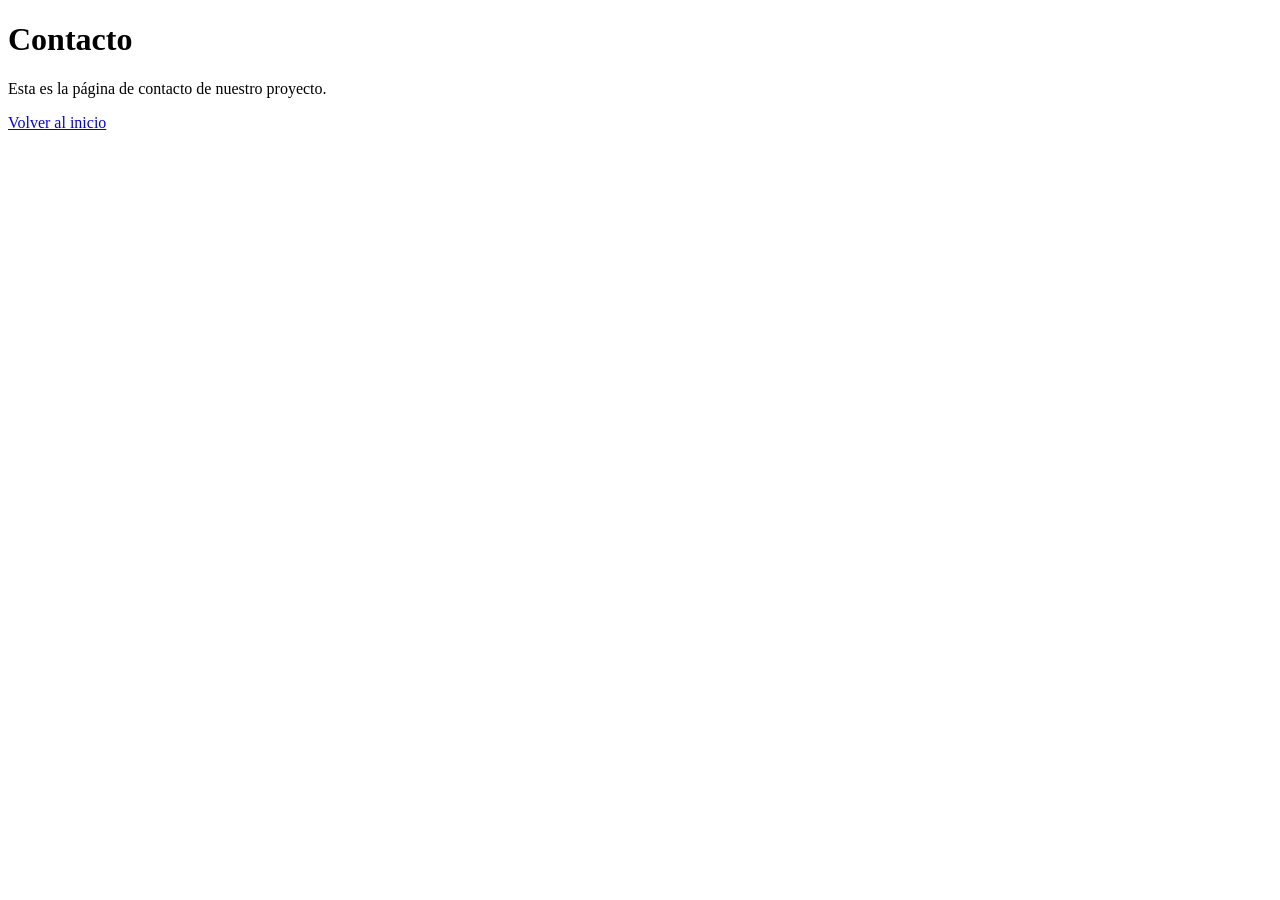
==== contacto.html @ 65d73b50 "Semana 2: Marcado semántico HTML que se puede leer sin ver" ====
<!DOCTYPE html>
<html lang="es">

<head>
    <meta charset="UTF-8">
    <meta name="viewport" content="width=device-width, initial-scale=1.0">
    <title>Contacto</title>
</head>

<body>

    <h1>Contacto</h1>

    <p>
        Esta es la página de contacto de nuestro proyecto.
    </p>

    <a href="index.html">Volver al inicio</a>

</body>

</html>
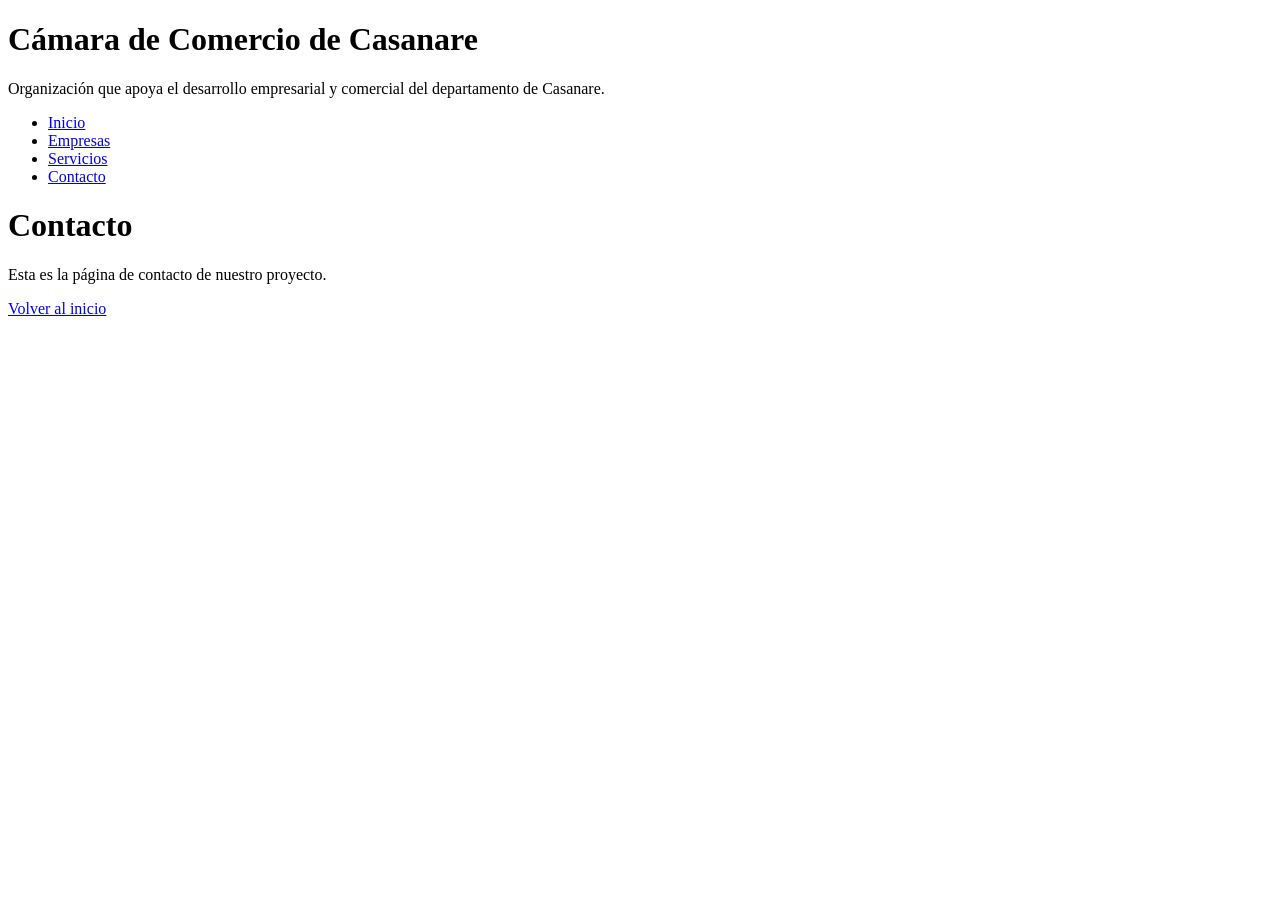
==== commit d5d5110d: "Semana 3" ====
--- a/contacto.html
+++ b/contacto.html
@@ -8,6 +8,23 @@
 </head>
 
 <body>
+
+    <header>
+        <h1>Cámara de Comercio de Casanare</h1>
+
+        <p>
+            Organización que apoya el desarrollo empresarial y comercial del departamento de Casanare.
+        </p>
+    </header>
+
+    <nav aria-label="Menú principal">
+        <ul>
+            <li><a href="index.html">Inicio</a></li>
+            <li><a href="empresas.html">Empresas</a></li>
+            <li><a href="#servicios">Servicios</a></li>
+            <li><a href="contacto.html">Contacto</a></li>
+        </ul>
+    </nav>
 
     <h1>Contacto</h1>
 
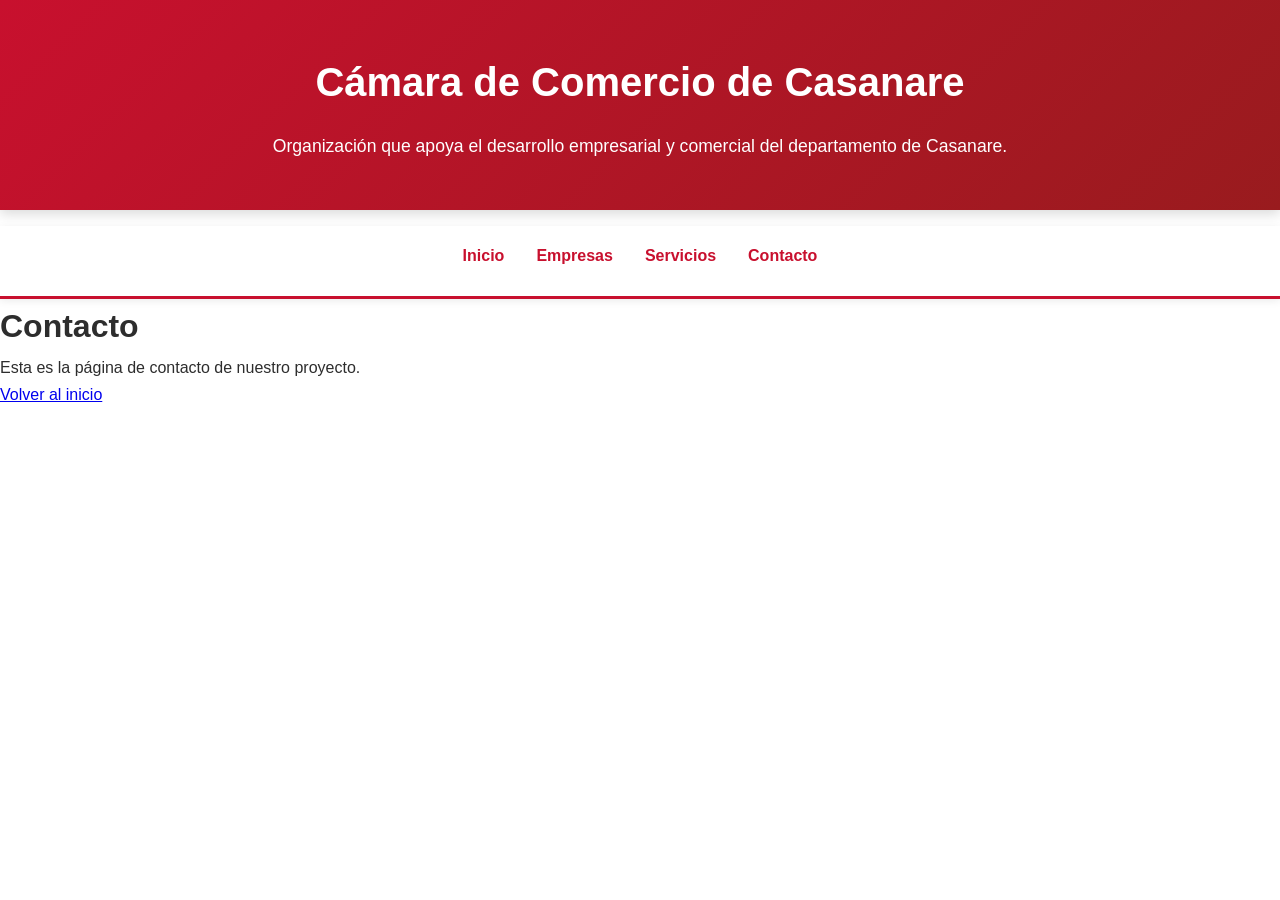
==== commit 5055613a: "Semana 1: estructura minima HTML5" ====
--- a/contacto.html
+++ b/contacto.html
@@ -5,6 +5,8 @@
     <meta charset="UTF-8">
     <meta name="viewport" content="width=device-width, initial-scale=1.0">
     <title>Contacto</title>
+    <link rel="stylesheet" href="estilos.css">
+
 </head>
 
 <body>
--- a/estilos.css
+++ b/estilos.css
@@ -0,0 +1,363 @@
+:root {
+    /* Colores corporativos */
+    --color-principal: #c8102e;
+    --color-principal-oscuro: #991b1e;
+    --color-acento: #e63946;
+    --color-acento-claro: #fff1f2;
+    /* Texto */
+    --color-texto: #2d2d2d;
+    --color-texto-suave: #6b7280;
+    /* Fondos */
+    --color-fondo: #ffffff;
+    --color-superficie: #f8f9fa;
+    /* Bordes */
+    --color-borde: #e5e7eb;
+    /* Espacios */
+    --espacio-corto: 0.5rem;
+    --espacio: 1rem;
+    --espacio-largo: 2rem;
+    /* Ancho */
+    --ancho-lectura: 1200px;
+}
+
+* {
+    margin: 0;
+    padding: 0;
+    box-sizing: border-box;
+}
+
+body {
+    font-family: "Segoe UI", Arial, sans-serif;
+    background-color: var(--color-fondo);
+    color: var(--color-texto);
+    line-height: 1.7;
+}
+
+header {
+    background: linear-gradient( 135deg, var(--color-principal), var(--color-principal-oscuro));
+    color: white;
+    text-align: center;
+    padding: 3rem 2rem;
+    box-shadow: 0 4px 12px rgba(0, 0, 0, .15);
+}
+
+header h1 {
+    font-size: 2.5rem;
+    margin-bottom: 1rem;
+}
+
+header p {
+    max-width: 800px;
+    margin: auto;
+    font-size: 1.1rem;
+}
+
+nav {
+    background-color: white;
+    position: sticky;
+    top: 0;
+    z-index: 100;
+    border-bottom: 3px solid var(--color-principal);
+    box-shadow: 0 2px 8px rgba(0, 0, 0, .08);
+}
+
+nav ul {
+    list-style: none;
+    display: flex;
+    justify-content: center;
+    gap: 2rem;
+    padding: 1rem;
+}
+
+nav a {
+    text-decoration: none;
+    color: var(--color-principal);
+    font-weight: 600;
+    transition: 0.3s;
+}
+
+nav a:hover {
+    color: black;
+}
+
+main {
+    max-width: var(--ancho-lectura);
+    margin: auto;
+    padding: 2rem;
+}
+
+section {
+    margin-bottom: 3rem;
+}
+
+section h2 {
+    color: var(--color-principal);
+    border-left: 6px solid var(--color-principal);
+    padding-left: 1rem;
+    margin-bottom: 1.5rem;
+}
+
+figure {
+    text-align: center;
+    margin: 2rem 0;
+}
+
+img {
+    width: 100%;
+    max-width: 700px;
+    border-radius: 12px;
+    box-shadow: 0 5px 15px rgba(0, 0, 0, .2);
+}
+
+figcaption {
+    margin-top: .8rem;
+    color: var(--color-texto-suave);
+    font-style: italic;
+}
+
+video {
+    display: block;
+    margin: 2rem auto;
+    max-width: 100%;
+    border-radius: 12px;
+    box-shadow: 0 5px 15px rgba(0, 0, 0, .15);
+}
+
+article {
+    background-color: var(--color-superficie);
+    padding: 1.5rem;
+    margin-bottom: 1.5rem;
+    border-left: 5px solid var(--color-principal);
+    border-radius: 10px;
+    transition: 0.3s;
+}
+
+article:hover {
+    transform: translateY(-3px);
+    box-shadow: 0 10px 20px rgba(0, 0, 0, .08);
+}
+
+article h3 {
+    color: var(--color-principal);
+    margin-bottom: 1rem;
+}
+
+ul,
+ol {
+    margin-top: 1rem;
+    padding-left: 2rem;
+}
+
+li {
+    margin-bottom: .7rem;
+}
+
+table {
+    width: 100%;
+    border-collapse: collapse;
+    margin-top: 1.5rem;
+    overflow: hidden;
+    border-radius: 10px;
+}
+
+caption {
+    margin-bottom: 1rem;
+    font-weight: bold;
+    color: var(--color-principal);
+}
+
+thead {
+    background-color: var(--color-principal);
+    color: white;
+}
+
+th,
+td {
+    padding: 1rem;
+    border: 1px solid var(--color-borde);
+}
+
+tbody tr:nth-child(even) {
+    background-color: #fafafa;
+}
+
+tbody tr:hover {
+    background-color: var(--color-acento-claro);
+}
+
+aside {
+    background-color: var(--color-acento-claro);
+    border-left: 6px solid var(--color-principal);
+    padding: 1.5rem;
+    border-radius: 10px;
+    margin: 2rem 0;
+}
+
+aside h2 {
+    border: none;
+    padding-left: 0;
+}
+
+form {
+    background-color: var(--color-superficie);
+    padding: 2rem;
+    border-radius: 12px;
+    border: 1px solid var(--color-borde);
+}
+
+fieldset {
+    border: none;
+}
+
+legend {
+    font-size: 1.2rem;
+    font-weight: bold;
+    color: var(--color-principal);
+    margin-bottom: 1rem;
+}
+
+label {
+    display: block;
+    margin-top: 1rem;
+    margin-bottom: .4rem;
+    font-weight: 600;
+}
+
+input {
+    width: 100%;
+    padding: 12px;
+    border: 1px solid #d1d5db;
+    border-radius: 8px;
+    transition: .3s;
+}
+
+input:focus {
+    outline: none;
+    border-color: var(--color-principal);
+    box-shadow: 0 0 0 3px rgba(200, 16, 46, .15);
+}
+
+footer {
+    background: linear-gradient( 135deg, var(--color-principal), var(--color-principal-oscuro));
+    color: white;
+    text-align: center;
+    padding: 3rem 2rem;
+    margin-top: 4rem;
+    border-top: 5px solid #e63946;
+}
+
+
+/*FORMULARIO EMPRESAS*/
+
+form {
+    max-width: 900px;
+    margin: 2rem auto;
+    padding: 2rem;
+    background-color: #ffffff;
+    border-radius: 15px;
+    box-shadow: 0 5px 20px rgba(0, 0, 0, .08);
+}
+
+fieldset {
+    border: 2px solid var(--color-borde);
+    border-radius: 12px;
+    padding: 1.5rem;
+    margin-bottom: 2rem;
+    background-color: #fafafa;
+}
+
+legend {
+    color: var(--color-principal);
+    font-size: 1.2rem;
+    font-weight: bold;
+    padding: 0 10px;
+}
+
+form p,
+.form-group {
+    margin-bottom: 1.2rem;
+}
+
+label {
+    display: block;
+    margin-bottom: .5rem;
+    font-weight: 600;
+    color: var(--color-texto);
+}
+
+input[type="text"],
+input[type="email"],
+select {
+    width: 100%;
+    padding: 12px 15px;
+    border: 1px solid #d1d5db;
+    border-radius: 8px;
+    font-size: 1rem;
+    background-color: white;
+    transition: all 0.3s ease;
+}
+
+input[type="text"\]:focus,
+input[type="email"\]:focus,
+select:focus {
+    border-color: var(--color-principal);
+    outline: none;
+    box-shadow: 0 0 0 4px rgba(200, 16, 46, .15);
+}
+
+.radio-group {
+    display: flex;
+    flex-direction: column;
+    gap: .8rem;
+}
+
+input[type="radio"] {
+    margin-right: .5rem;
+    accent-color: var(--color-principal);
+}
+
+label input[type="radio"] {
+    width: auto;
+}
+
+#organizacionJuridica {
+    margin-top: 1rem;
+    padding: 1rem;
+    background-color: #fff5f6;
+    border-left: 4px solid var(--color-principal);
+    border-radius: 8px;
+}
+
+input[type="submit"] {
+    background: linear-gradient( 135deg, var(--color-principal), var(--color-principal-oscuro));
+    color: white;
+    border: none;
+    padding: 14px 30px;
+    border-radius: 8px;
+    font-size: 1rem;
+    font-weight: 600;
+    cursor: pointer;
+    transition: .3s;
+}
+
+input[type="submit"]::hover {
+    transform: translateY(-2px);
+    box-shadow: 0 6px 15px rgba(200, 16, 46, .3);
+}
+
+input:required,
+select:required {
+    border-left: 4px solid var(--color-principal);
+}
+
+@media (max-width: 768px) {
+    form {
+        padding: 1rem;
+    }
+    fieldset {
+        padding: 1rem;
+    }
+    .radio-group {
+        gap: 1rem;
+    }
+}
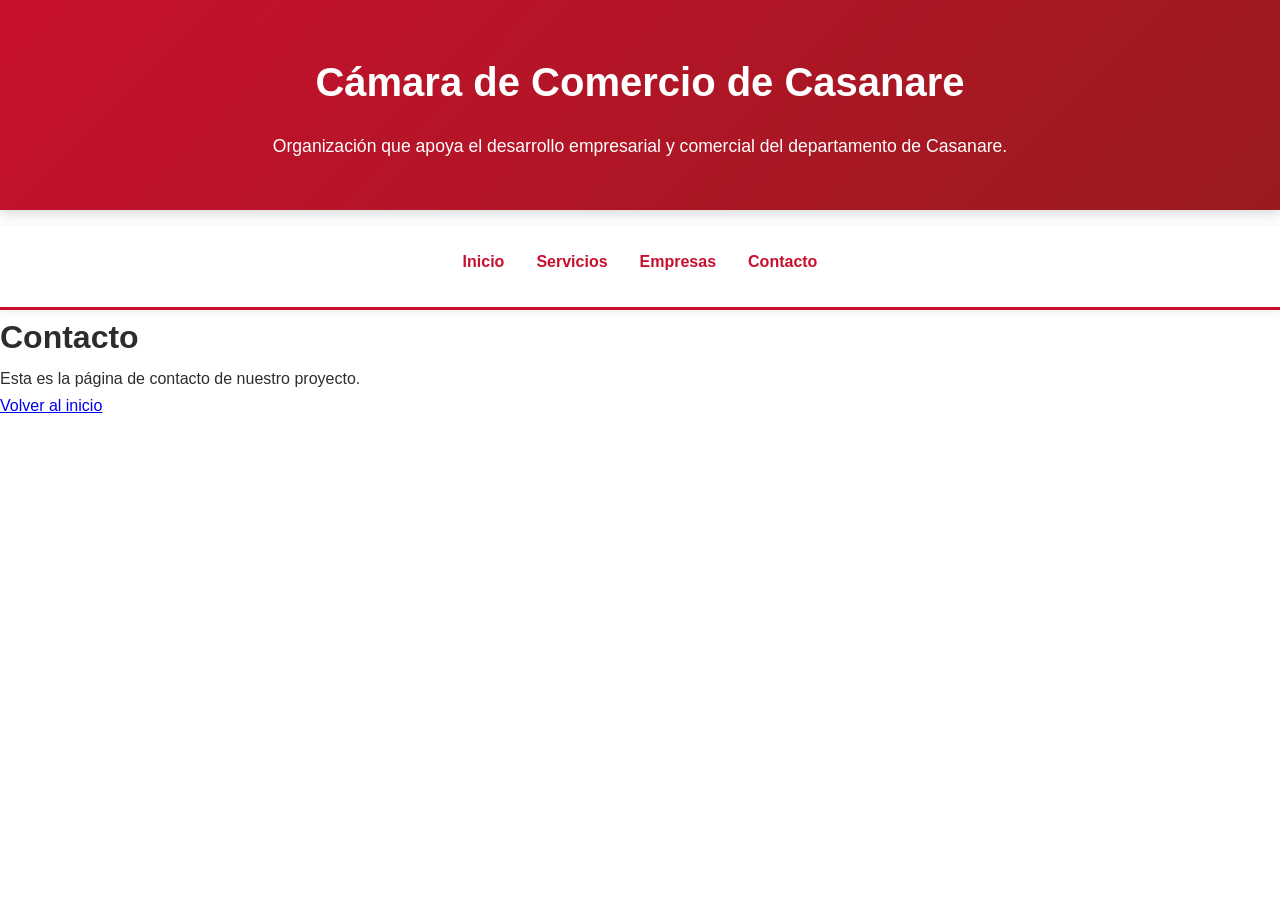
==== commit ec9c5dba: "Semana 5" ====
--- a/contacto.html
+++ b/contacto.html
@@ -5,7 +5,9 @@
     <meta charset="UTF-8">
     <meta name="viewport" content="width=device-width, initial-scale=1.0">
     <title>Contacto</title>
+
     <link rel="stylesheet" href="estilos.css">
+    <link rel="stylesheet" href="responsive.css">
 
 </head>
 
@@ -22,8 +24,8 @@
     <nav aria-label="Menú principal">
         <ul>
             <li><a href="index.html">Inicio</a></li>
+            <li><a href="#servicios">Servicios</a></li>
             <li><a href="empresas.html">Empresas</a></li>
-            <li><a href="#servicios">Servicios</a></li>
             <li><a href="contacto.html">Contacto</a></li>
         </ul>
     </nav>
--- a/responsive.css
+++ b/responsive.css
@@ -0,0 +1,222 @@
+html {
+    scroll-behavior: smooth;
+    scroll-padding-top: 5rem;
+}
+
+body {
+    width: 100%;
+    min-width: 320px;
+    overflow-wrap: break-word;
+}
+
+img,
+video {
+    display: block;
+    max-width: 100%;
+    height: auto;
+}
+
+main {
+    width: min(100%, 1200px);
+    margin-inline: auto;
+}
+
+nav ul {
+    display: flex;
+    flex-wrap: wrap;
+    align-items: center;
+    justify-content: center;
+    gap: 0.5rem 1.5rem;
+}
+
+nav li {
+    min-width: 0;
+}
+
+nav a {
+    display: inline-block;
+    padding: 0.35rem 0.25rem;
+}
+
+figure,
+video {
+    max-width: 100%;
+}
+
+figure img {
+    width: 100%;
+    height: auto;
+    object-fit: contain;
+}
+
+video {
+    width: 100%;
+    max-width: 700px;
+}
+
+#empresas {
+    min-width: 0;
+}
+
+#empresas table {
+    width: 100%;
+    border-collapse: collapse;
+}
+
+@media (max-width: 900px) {
+    header {
+        padding: 2.5rem 1.5rem;
+    }
+    header h1 {
+        font-size: clamp(1.8rem, 4vw, 2.4rem);
+    }
+    main {
+        padding: 1.5rem;
+    }
+    nav ul {
+        gap: 0.4rem 1rem;
+        padding: 0.75rem;
+    }
+    form {
+        width: 100%;
+        padding: 1.5rem;
+    }
+    fieldset {
+        padding: 1rem;
+    }
+    th,
+    td {
+        padding: 0.75rem;
+    }
+}
+
+@media (max-width: 600px) {
+    html {
+        scroll-padding-top: 1rem;
+    }
+    header {
+        padding: 2rem 1rem;
+    }
+    header h1 {
+        font-size: 1.7rem;
+        line-height: 1.25;
+    }
+    header p {
+        font-size: 1rem;
+    }
+    nav {
+        position: static;
+    }
+    nav ul {
+        flex-direction: column;
+        gap: 0.25rem;
+        padding: 0.75rem;
+    }
+    nav li,
+    nav a {
+        width: 100%;
+        text-align: center;
+    }
+    main {
+        padding: 1rem;
+    }
+    section {
+        margin-bottom: 2rem;
+    }
+    section h2 {
+        font-size: 1.35rem;
+        padding-left: 0.65rem;
+        margin-bottom: 1rem;
+    }
+    figure {
+        margin: 1.25rem 0;
+    }
+    figcaption {
+        font-size: 0.9rem;
+    }
+    article,
+    aside {
+        padding: 1rem;
+    }
+    article h3 {
+        font-size: 1.1rem;
+    }
+    ul,
+    ol {
+        padding-left: 1.35rem;
+    }
+    #empresas table {
+        display: block;
+        max-width: 100%;
+        overflow-x: auto;
+        white-space: normal;
+        -webkit-overflow-scrolling: touch;
+    }
+    #empresas th,
+    #empresas td {
+        min-width: 105px;
+        padding: 0.6rem;
+        font-size: 0.9rem;
+    }
+    form {
+        padding: 1rem;
+        margin: 1rem auto;
+    }
+    fieldset {
+        padding: 0.75rem;
+    }
+    legend {
+        font-size: 1.05rem;
+    }
+    input,
+    input[type="text"],
+    input[type="email"],
+    select,
+    button,
+    input[type="submit"] {
+        max-width: 100%;
+        font-size: 1rem;
+    }
+    footer {
+        padding: 2rem 1rem;
+        margin-top: 2rem;
+    }
+    footer h1 {
+        font-size: 1.5rem;
+    }
+}
+
+@media (max-width: 360px) {
+    main {
+        padding: 0.75rem;
+    }
+    header h1 {
+        font-size: 1.5rem;
+    }
+    nav ul {
+        padding: 0.5rem;
+    }
+    article,
+    aside,
+    form {
+        padding: 0.75rem;
+    }
+    #empresas th,
+    #empresas td {
+        min-width: 95px;
+        font-size: 0.85rem;
+    }
+}
+
+@media (prefers-reduced-motion: reduce) {
+    html {
+        scroll-behavior: auto;
+    }
+    *,
+    *::before,
+    *::after {
+        transition-duration: 0.01ms !important;
+        animation-duration: 0.01ms !important;
+        animation-iteration-count: 1 !important;
+    }
+}
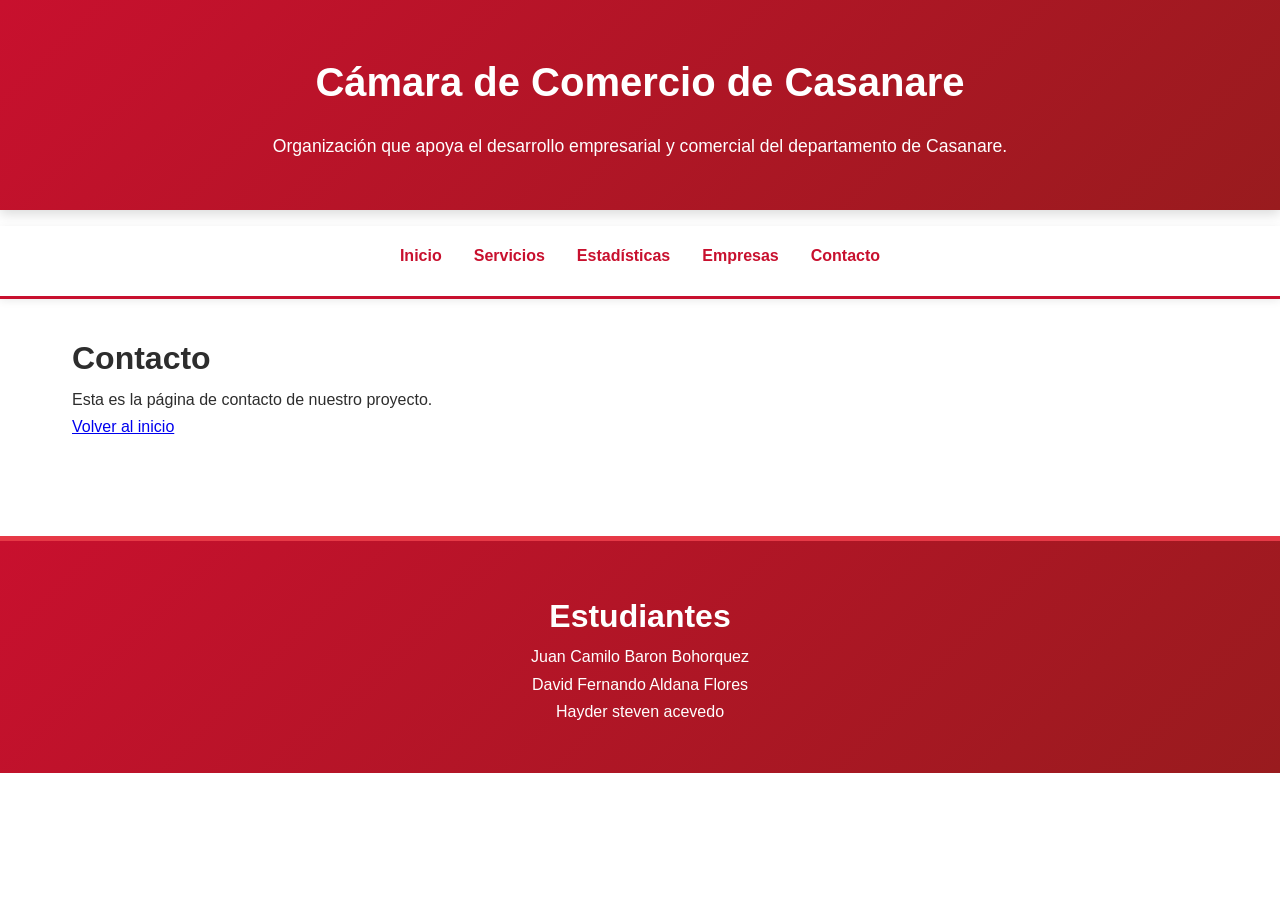
==== commit 6d1a1d76: "semana 9" ====
--- a/contacto.html
+++ b/contacto.html
@@ -8,14 +8,12 @@
 
     <link rel="stylesheet" href="estilos.css">
     <link rel="stylesheet" href="responsive.css">
-
 </head>
 
 <body>
 
     <header>
         <h1>Cámara de Comercio de Casanare</h1>
-
         <p>
             Organización que apoya el desarrollo empresarial y comercial del departamento de Casanare.
         </p>
@@ -24,20 +22,31 @@
     <nav aria-label="Menú principal">
         <ul>
             <li><a href="index.html">Inicio</a></li>
-            <li><a href="#servicios">Servicios</a></li>
+            <li><a href="index.html#servicios">Servicios</a></li>
+            <li><a href="index.html#estadisticas">Estadísticas</a></li>
             <li><a href="empresas.html">Empresas</a></li>
             <li><a href="contacto.html">Contacto</a></li>
         </ul>
     </nav>
 
-    <h1>Contacto</h1>
+    <main>
+        <h1>Contacto</h1>
+        <p>
+            Esta es la página de contacto de nuestro proyecto.
+        </p>
+        <p>
+            <a href="index.html">Volver al inicio</a>
+        </p>
+    </main>
 
-    <p>
-        Esta es la página de contacto de nuestro proyecto.
-    </p>
+    <footer>
+        <h1>Estudiantes</h1>
+        <p>
+            Juan Camilo Baron Bohorquez<br>David Fernando Aldana Flores<br>Hayder steven acevedo
+        </p>
+    </footer>
 
-    <a href="index.html">Volver al inicio</a>
-
+    <script src="simulador.js"></script>
 </body>
 
 </html>
--- a/estilos.css
+++ b/estilos.css
@@ -1,23 +1,12 @@
 :root {
-    /* Colores corporativos */
     --color-principal: #c8102e;
     --color-principal-oscuro: #991b1e;
-    --color-acento: #e63946;
     --color-acento-claro: #fff1f2;
-    /* Texto */
     --color-texto: #2d2d2d;
     --color-texto-suave: #6b7280;
-    /* Fondos */
-    --color-fondo: #ffffff;
     --color-superficie: #f8f9fa;
-    /* Bordes */
     --color-borde: #e5e7eb;
-    /* Espacios */
-    --espacio-corto: 0.5rem;
-    --espacio: 1rem;
-    --espacio-largo: 2rem;
-    /* Ancho */
-    --ancho-lectura: 1200px;
+    --degradado: linear-gradient(135deg, var(--color-principal), var(--color-principal-oscuro));
 }
 
 * {
@@ -28,16 +17,19 @@
 
 body {
     font-family: "Segoe UI", Arial, sans-serif;
-    background-color: var(--color-fondo);
     color: var(--color-texto);
     line-height: 1.7;
 }
 
-header {
-    background: linear-gradient( 135deg, var(--color-principal), var(--color-principal-oscuro));
+header,
+footer {
+    background: var(--degradado);
     color: white;
     text-align: center;
     padding: 3rem 2rem;
+}
+
+header {
     box-shadow: 0 4px 12px rgba(0, 0, 0, .15);
 }
 
@@ -52,8 +44,14 @@
     font-size: 1.1rem;
 }
 
+footer {
+    margin-top: 4rem;
+    border-top: 5px solid #e63946;
+}
+
+/* Navegación */
 nav {
-    background-color: white;
+    background: white;
     position: sticky;
     top: 0;
     z-index: 100;
@@ -73,15 +71,16 @@
     text-decoration: none;
     color: var(--color-principal);
     font-weight: 600;
-    transition: 0.3s;
+    transition: .3s;
 }
 
 nav a:hover {
     color: black;
 }
 
+/* Contenido */
 main {
-    max-width: var(--ancho-lectura);
+    max-width: 1200px;
     margin: auto;
     padding: 2rem;
 }
@@ -117,19 +116,20 @@
 
 video {
     display: block;
+    width: 100%;
+    max-width: 700px;
     margin: 2rem auto;
-    max-width: 100%;
     border-radius: 12px;
     box-shadow: 0 5px 15px rgba(0, 0, 0, .15);
 }
 
 article {
-    background-color: var(--color-superficie);
+    background: var(--color-superficie);
     padding: 1.5rem;
     margin-bottom: 1.5rem;
     border-left: 5px solid var(--color-principal);
     border-radius: 10px;
-    transition: 0.3s;
+    transition: .3s;
 }
 
 article:hover {
@@ -152,12 +152,26 @@
     margin-bottom: .7rem;
 }
 
+aside {
+    background: var(--color-acento-claro);
+    border-left: 6px solid var(--color-principal);
+    padding: 1.5rem;
+    border-radius: 10px;
+    margin: 2rem 0;
+}
+
+aside h2 {
+    border: none;
+    padding-left: 0;
+}
+
+/* Tabla */
 table {
     width: 100%;
     border-collapse: collapse;
     margin-top: 1.5rem;
+    border-radius: 10px;
     overflow: hidden;
-    border-radius: 10px;
 }
 
 caption {
@@ -167,7 +181,7 @@
 }
 
 thead {
-    background-color: var(--color-principal);
+    background: var(--color-principal);
     color: white;
 }
 
@@ -178,82 +192,19 @@
 }
 
 tbody tr:nth-child(even) {
-    background-color: #fafafa;
+    background: #fafafa;
 }
 
 tbody tr:hover {
-    background-color: var(--color-acento-claro);
-}
-
-aside {
-    background-color: var(--color-acento-claro);
-    border-left: 6px solid var(--color-principal);
-    padding: 1.5rem;
-    border-radius: 10px;
-    margin: 2rem 0;
-}
-
-aside h2 {
-    border: none;
-    padding-left: 0;
-}
-
-form {
-    background-color: var(--color-superficie);
-    padding: 2rem;
-    border-radius: 12px;
-    border: 1px solid var(--color-borde);
-}
-
-fieldset {
-    border: none;
-}
-
-legend {
-    font-size: 1.2rem;
-    font-weight: bold;
-    color: var(--color-principal);
-    margin-bottom: 1rem;
-}
-
-label {
-    display: block;
-    margin-top: 1rem;
-    margin-bottom: .4rem;
-    font-weight: 600;
-}
-
-input {
-    width: 100%;
-    padding: 12px;
-    border: 1px solid #d1d5db;
-    border-radius: 8px;
-    transition: .3s;
-}
-
-input:focus {
-    outline: none;
-    border-color: var(--color-principal);
-    box-shadow: 0 0 0 3px rgba(200, 16, 46, .15);
-}
-
-footer {
-    background: linear-gradient( 135deg, var(--color-principal), var(--color-principal-oscuro));
-    color: white;
-    text-align: center;
-    padding: 3rem 2rem;
-    margin-top: 4rem;
-    border-top: 5px solid #e63946;
-}
-
-
-/*FORMULARIO EMPRESAS*/
-
+    background: var(--color-acento-claro);
+}
+
+/* Formularios */
 form {
     max-width: 900px;
     margin: 2rem auto;
     padding: 2rem;
-    background-color: #ffffff;
+    background: white;
     border-radius: 15px;
     box-shadow: 0 5px 20px rgba(0, 0, 0, .08);
 }
@@ -263,7 +214,7 @@
     border-radius: 12px;
     padding: 1.5rem;
     margin-bottom: 2rem;
-    background-color: #fafafa;
+    background: #fafafa;
 }
 
 legend {
@@ -280,29 +231,37 @@
 
 label {
     display: block;
-    margin-bottom: .5rem;
+    margin: 1rem 0 .5rem;
     font-weight: 600;
-    color: var(--color-texto);
-}
-
-input[type="text"],
-input[type="email"],
+}
+
+input,
 select {
     width: 100%;
     padding: 12px 15px;
     border: 1px solid #d1d5db;
     border-radius: 8px;
     font-size: 1rem;
-    background-color: white;
-    transition: all 0.3s ease;
-}
-
-input[type="text"\]:focus,
-input[type="email"\]:focus,
+    background: white;
+    transition: .3s;
+}
+
+input:focus,
 select:focus {
+    outline: none;
     border-color: var(--color-principal);
-    outline: none;
     box-shadow: 0 0 0 4px rgba(200, 16, 46, .15);
+}
+
+input:required,
+select:required {
+    border-left: 4px solid var(--color-principal);
+}
+
+input[type="radio"] {
+    width: auto;
+    margin-right: .5rem;
+    accent-color: var(--color-principal);
 }
 
 .radio-group {
@@ -311,25 +270,17 @@
     gap: .8rem;
 }
 
-input[type="radio"] {
-    margin-right: .5rem;
-    accent-color: var(--color-principal);
-}
-
-label input[type="radio"] {
-    width: auto;
-}
-
 #organizacionJuridica {
     margin-top: 1rem;
     padding: 1rem;
-    background-color: #fff5f6;
+    background: #fff5f6;
     border-left: 4px solid var(--color-principal);
     border-radius: 8px;
 }
 
+button,
 input[type="submit"] {
-    background: linear-gradient( 135deg, var(--color-principal), var(--color-principal-oscuro));
+    background: var(--degradado);
     color: white;
     border: none;
     padding: 14px 30px;
@@ -340,24 +291,8 @@
     transition: .3s;
 }
 
-input[type="submit"]::hover {
+button:hover,
+input[type="submit"]:hover {
     transform: translateY(-2px);
     box-shadow: 0 6px 15px rgba(200, 16, 46, .3);
 }
-
-input:required,
-select:required {
-    border-left: 4px solid var(--color-principal);
-}
-
-@media (max-width: 768px) {
-    form {
-        padding: 1rem;
-    }
-    fieldset {
-        padding: 1rem;
-    }
-    .radio-group {
-        gap: 1rem;
-    }
-}
--- a/responsive.css
+++ b/responsive.css
@@ -3,90 +3,30 @@
     scroll-padding-top: 5rem;
 }
 
-body {
-    width: 100%;
-    min-width: 320px;
-    overflow-wrap: break-word;
-}
-
 img,
 video {
-    display: block;
     max-width: 100%;
     height: auto;
 }
 
-main {
-    width: min(100%, 1200px);
-    margin-inline: auto;
-}
-
-nav ul {
-    display: flex;
-    flex-wrap: wrap;
-    align-items: center;
-    justify-content: center;
-    gap: 0.5rem 1.5rem;
-}
-
-nav li {
-    min-width: 0;
-}
-
-nav a {
-    display: inline-block;
-    padding: 0.35rem 0.25rem;
-}
-
-figure,
-video {
-    max-width: 100%;
-}
-
-figure img {
-    width: 100%;
-    height: auto;
-    object-fit: contain;
-}
-
-video {
-    width: 100%;
-    max-width: 700px;
-}
-
-#empresas {
-    min-width: 0;
-}
-
-#empresas table {
-    width: 100%;
-    border-collapse: collapse;
-}
-
 @media (max-width: 900px) {
-    header {
-        padding: 2.5rem 1.5rem;
+    header,
+    footer {
+        padding: 2rem 1.5rem;
     }
     header h1 {
-        font-size: clamp(1.8rem, 4vw, 2.4rem);
+        font-size: 2rem;
     }
     main {
         padding: 1.5rem;
     }
     nav ul {
-        gap: 0.4rem 1rem;
-        padding: 0.75rem;
-    }
-    form {
-        width: 100%;
-        padding: 1.5rem;
-    }
-    fieldset {
-        padding: 1rem;
+        flex-wrap: wrap;
+        gap: .5rem 1rem;
     }
     th,
     td {
-        padding: 0.75rem;
+        padding: .75rem;
     }
 }
 
@@ -94,27 +34,21 @@
     html {
         scroll-padding-top: 1rem;
     }
-    header {
-        padding: 2rem 1rem;
+    header,
+    footer {
+        padding: 1.5rem 1rem;
     }
     header h1 {
-        font-size: 1.7rem;
+        font-size: 1.6rem;
         line-height: 1.25;
-    }
-    header p {
-        font-size: 1rem;
     }
     nav {
         position: static;
     }
     nav ul {
         flex-direction: column;
-        gap: 0.25rem;
-        padding: 0.75rem;
-    }
-    nav li,
-    nav a {
-        width: 100%;
+        gap: .25rem;
+        padding: .75rem;
         text-align: center;
     }
     main {
@@ -124,87 +58,32 @@
         margin-bottom: 2rem;
     }
     section h2 {
-        font-size: 1.35rem;
-        padding-left: 0.65rem;
-        margin-bottom: 1rem;
-    }
-    figure {
-        margin: 1.25rem 0;
-    }
-    figcaption {
-        font-size: 0.9rem;
+        font-size: 1.3rem;
+        padding-left: .65rem;
     }
     article,
-    aside {
+    aside,
+    form,
+    fieldset {
         padding: 1rem;
-    }
-    article h3 {
-        font-size: 1.1rem;
     }
     ul,
     ol {
         padding-left: 1.35rem;
     }
-    #empresas table {
+    table {
         display: block;
-        max-width: 100%;
         overflow-x: auto;
-        white-space: normal;
-        -webkit-overflow-scrolling: touch;
     }
-    #empresas th,
-    #empresas td {
+    th,
+    td {
         min-width: 105px;
-        padding: 0.6rem;
-        font-size: 0.9rem;
+        padding: .6rem;
+        font-size: .9rem;
     }
-    form {
-        padding: 1rem;
-        margin: 1rem auto;
-    }
-    fieldset {
-        padding: 0.75rem;
-    }
-    legend {
-        font-size: 1.05rem;
-    }
-    input,
-    input[type="text"],
-    input[type="email"],
-    select,
     button,
     input[type="submit"] {
-        max-width: 100%;
-        font-size: 1rem;
-    }
-    footer {
-        padding: 2rem 1rem;
-        margin-top: 2rem;
-    }
-    footer h1 {
-        font-size: 1.5rem;
-    }
-}
-
-@media (max-width: 360px) {
-    main {
-        padding: 0.75rem;
-    }
-    header h1 {
-        font-size: 1.5rem;
-    }
-    nav ul {
-        padding: 0.5rem;
-    }
-    article,
-    aside,
-    form {
-        padding: 0.75rem;
-    }
-    #empresas th,
-    #empresas td {
-        min-width: 95px;
-        font-size: 0.85rem;
+        width: 100%;
     }
 }
 
@@ -212,11 +91,7 @@
     html {
         scroll-behavior: auto;
     }
-    *,
-    *::before,
-    *::after {
-        transition-duration: 0.01ms !important;
-        animation-duration: 0.01ms !important;
-        animation-iteration-count: 1 !important;
+    * {
+        transition: none !important;
     }
-}+}
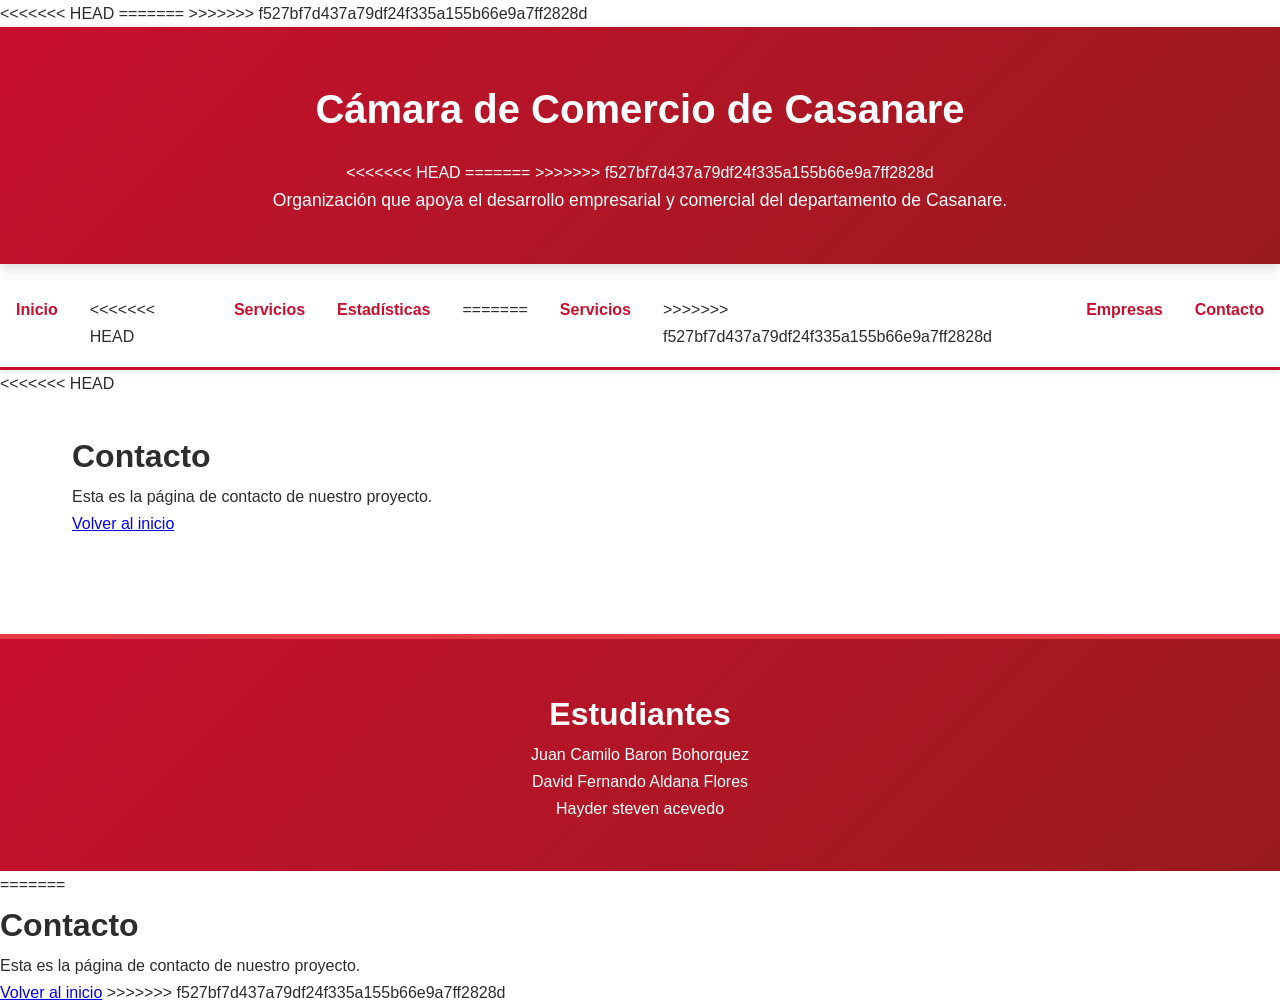
==== commit 64a57f42: "Merge branch 'main' of https://github.com/juanbarones-beep/desarrollo-web-2026B" ====
--- a/contacto.html
+++ b/contacto.html
@@ -8,12 +8,20 @@
 
     <link rel="stylesheet" href="estilos.css">
     <link rel="stylesheet" href="responsive.css">
+<<<<<<< HEAD
+=======
+
+>>>>>>> f527bf7d437a79df24f335a155b66e9a7ff2828d
 </head>
 
 <body>
 
     <header>
         <h1>Cámara de Comercio de Casanare</h1>
+<<<<<<< HEAD
+=======
+
+>>>>>>> f527bf7d437a79df24f335a155b66e9a7ff2828d
         <p>
             Organización que apoya el desarrollo empresarial y comercial del departamento de Casanare.
         </p>
@@ -22,13 +30,18 @@
     <nav aria-label="Menú principal">
         <ul>
             <li><a href="index.html">Inicio</a></li>
+<<<<<<< HEAD
             <li><a href="index.html#servicios">Servicios</a></li>
             <li><a href="index.html#estadisticas">Estadísticas</a></li>
+=======
+            <li><a href="#servicios">Servicios</a></li>
+>>>>>>> f527bf7d437a79df24f335a155b66e9a7ff2828d
             <li><a href="empresas.html">Empresas</a></li>
             <li><a href="contacto.html">Contacto</a></li>
         </ul>
     </nav>
 
+<<<<<<< HEAD
     <main>
         <h1>Contacto</h1>
         <p>
@@ -47,6 +60,16 @@
     </footer>
 
     <script src="simulador.js"></script>
+=======
+    <h1>Contacto</h1>
+
+    <p>
+        Esta es la página de contacto de nuestro proyecto.
+    </p>
+
+    <a href="index.html">Volver al inicio</a>
+
+>>>>>>> f527bf7d437a79df24f335a155b66e9a7ff2828d
 </body>
 
 </html>
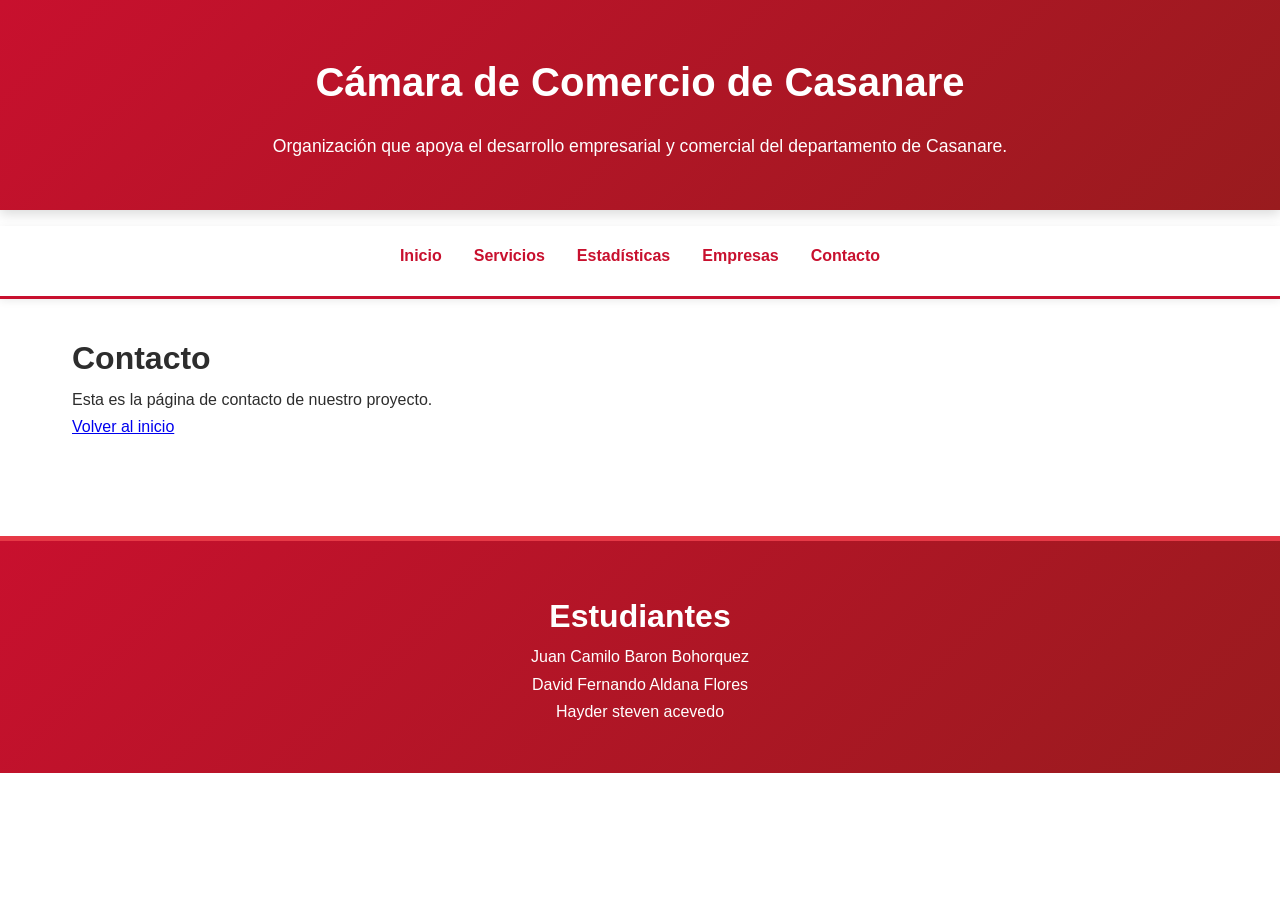
==== commit 845414b2: "Semana 9" ====
--- a/contacto.html
+++ b/contacto.html
@@ -8,20 +8,12 @@
 
     <link rel="stylesheet" href="estilos.css">
     <link rel="stylesheet" href="responsive.css">
-<<<<<<< HEAD
-=======
-
->>>>>>> f527bf7d437a79df24f335a155b66e9a7ff2828d
 </head>
 
 <body>
 
     <header>
         <h1>Cámara de Comercio de Casanare</h1>
-<<<<<<< HEAD
-=======
-
->>>>>>> f527bf7d437a79df24f335a155b66e9a7ff2828d
         <p>
             Organización que apoya el desarrollo empresarial y comercial del departamento de Casanare.
         </p>
@@ -30,18 +22,13 @@
     <nav aria-label="Menú principal">
         <ul>
             <li><a href="index.html">Inicio</a></li>
-<<<<<<< HEAD
             <li><a href="index.html#servicios">Servicios</a></li>
             <li><a href="index.html#estadisticas">Estadísticas</a></li>
-=======
-            <li><a href="#servicios">Servicios</a></li>
->>>>>>> f527bf7d437a79df24f335a155b66e9a7ff2828d
             <li><a href="empresas.html">Empresas</a></li>
             <li><a href="contacto.html">Contacto</a></li>
         </ul>
     </nav>
 
-<<<<<<< HEAD
     <main>
         <h1>Contacto</h1>
         <p>
@@ -60,16 +47,6 @@
     </footer>
 
     <script src="simulador.js"></script>
-=======
-    <h1>Contacto</h1>
-
-    <p>
-        Esta es la página de contacto de nuestro proyecto.
-    </p>
-
-    <a href="index.html">Volver al inicio</a>
-
->>>>>>> f527bf7d437a79df24f335a155b66e9a7ff2828d
 </body>
 
 </html>
